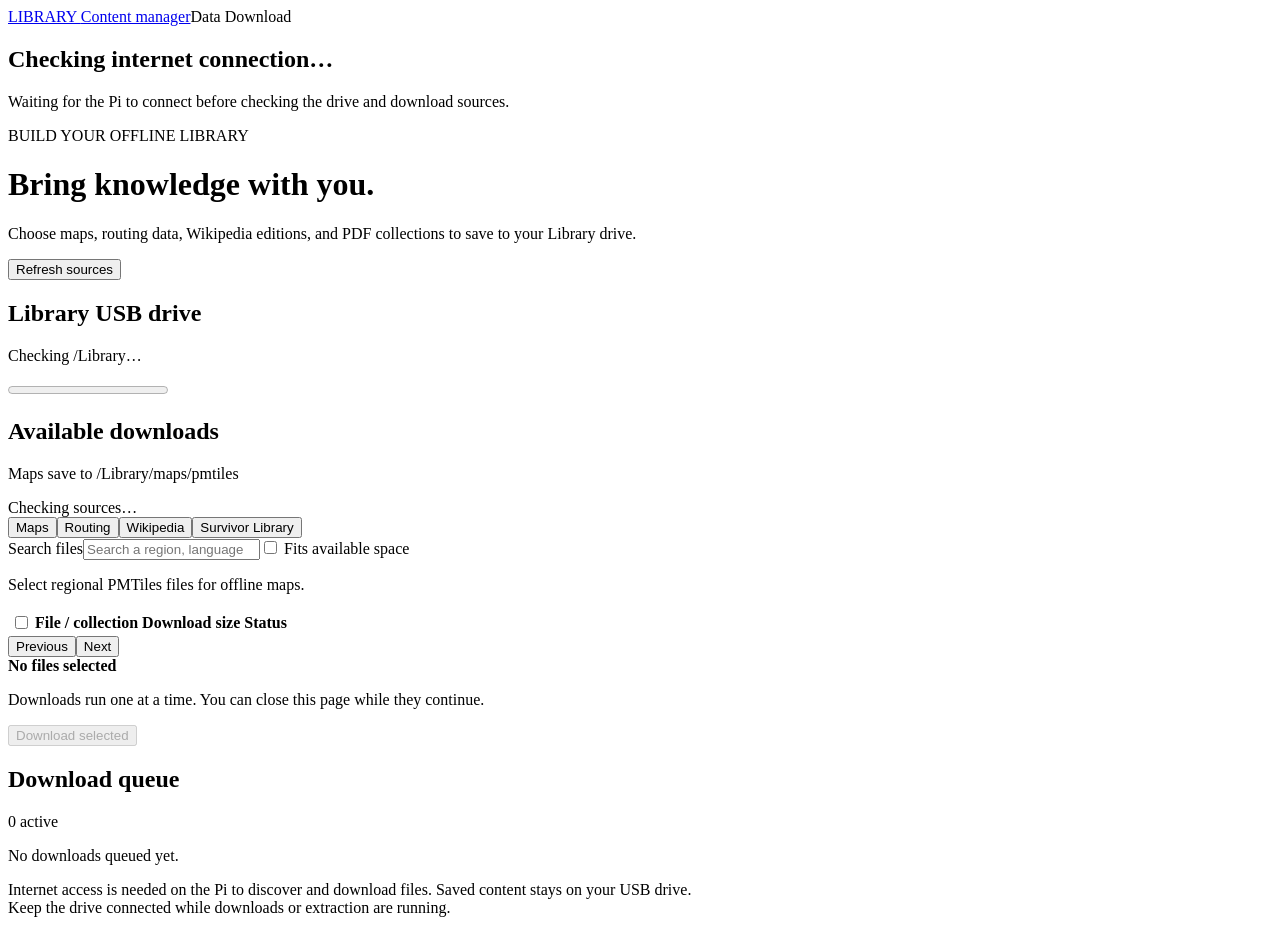
==== setup_library/files/containers/data_download/static/index.html @ addab9d7 "update for route info for data download" ====
<!doctype html>
<html lang="en">
<head>
  <meta charset="utf-8">
  <meta name="viewport" content="width=device-width, initial-scale=1">
  <title>Library Data Download</title>
  <link rel="stylesheet" href="/style.css">
  <script src="/app.js" defer></script>
</head>
<body>
  <header><div class="wrap topbar"><a id="home" href="/">LIBRARY <span>Content manager</span></a><span class="badge">Data Download</span></div></header>
  <main class="wrap">
    <section id="internet-status" class="panel" role="status" aria-live="polite"><h2 id="internet-message">Checking internet connection…</h2><p id="internet-detail">Waiting for the Pi to connect before checking the drive and download sources.</p></section>
    <div class="heading"><div><p class="eyebrow">BUILD YOUR OFFLINE LIBRARY</p><h1>Bring knowledge with you.</h1><p>Choose maps, routing data, Wikipedia editions, and PDF collections to save to your Library drive.</p></div><button id="refresh" class="secondary">Refresh sources</button></div>
    <section class="panel storage" aria-labelledby="storage-title">
      <div><h2 id="storage-title">Library USB drive</h2><p id="storage-text">Checking /Library…</p></div>
      <div class="meter"><progress id="storage-meter" max="100" value="0" aria-label="Storage used"></progress><p id="storage-detail"></p></div>
    </section>
    <div id="notice" role="alert" hidden></div>
    <section class="sources" id="sources" aria-label="Download sources"></section>
    <section class="panel" aria-labelledby="catalog-title">
      <div class="section-heading"><div><h2 id="catalog-title">Available downloads</h2><p id="destination">Maps save to /Library/maps/pmtiles</p></div><span id="count" class="badge">Checking sources…</span></div>
      <div class="tabs" role="group" aria-label="Content type"><button data-source="maps" aria-pressed="true">Maps</button><button data-source="routing" aria-pressed="false">Routing</button><button data-source="wiki" aria-pressed="false">Wikipedia</button><button data-source="survivor" aria-pressed="false">Survivor Library</button></div>
      <div class="filters"><label class="search">Search files<input id="search" type="search" placeholder="Search a region, language code, or category"></label><label><input id="fits" type="checkbox"> Fits available space</label><label id="latest-label" hidden><input id="latest" type="checkbox" checked> Latest editions only</label></div>
      <p class="hint" id="source-hint">Select regional PMTiles files for offline maps.</p>
      <div class="table-scroll"><table><thead><tr><th scope="col"><input id="select-page" type="checkbox" aria-label="Select eligible files on this page"></th><th scope="col">File / collection</th><th scope="col">Download size</th><th scope="col">Status</th></tr></thead><tbody id="files"></tbody></table></div>
      <div class="pager"><button id="previous" class="secondary">Previous</button><span id="page"></span><button id="next" class="secondary">Next</button></div>
      <div class="selection"><div><strong id="selected">No files selected</strong><p>Downloads run one at a time. You can close this page while they continue.</p></div><button id="download" disabled>Download selected</button></div>
    </section>
    <section class="panel" id="routing-panel" aria-labelledby="routing-title" hidden>
      <h2 id="routing-title">Choose your routing region</h2>
      <p>Download a region above, then choose it below. One region is active at a time. Switching the displayed map does not switch routing.</p>
      <p id="routing-status" role="status"></p>
      <div id="routing-downloads"></div>
      <p>After choosing a region, shut down and restart the Library. Building directions can take time and needs extra USB space and RAM. A large state may not import on a small Pi.</p>
    </section>
    <section class="panel" aria-labelledby="queue-title"><div class="section-heading"><h2 id="queue-title">Download queue</h2><span id="queue-count" class="badge">0 active</span></div><div id="jobs"><p>No downloads queued yet.</p></div></section>
    <footer>Internet access is needed on the Pi to discover and download files. Saved content stays on your USB drive.<br>Keep the drive connected while downloads or extraction are running.</footer>
  </main>
  <dialog id="restart-reminder" aria-labelledby="restart-title" aria-describedby="restart-message">
    <h2 id="restart-title">Restart the Library to use your new files</h2>
    <p id="restart-message">New files have been downloaded. Please shut down the Library using its Shutdown option, then start it again so the new files become available.</p>
    <p>For routing downloads, first choose <strong>Use after restart</strong> in the Routing tab. Downloading a region alone does not activate it.</p>
    <p>Wait for shutdown to finish before turning the Library back on. Routing may take time to build on startup.</p>
    <form method="dialog"><button autofocus>OK, I'll restart later</button></form>
  </dialog>
</body>
</html>
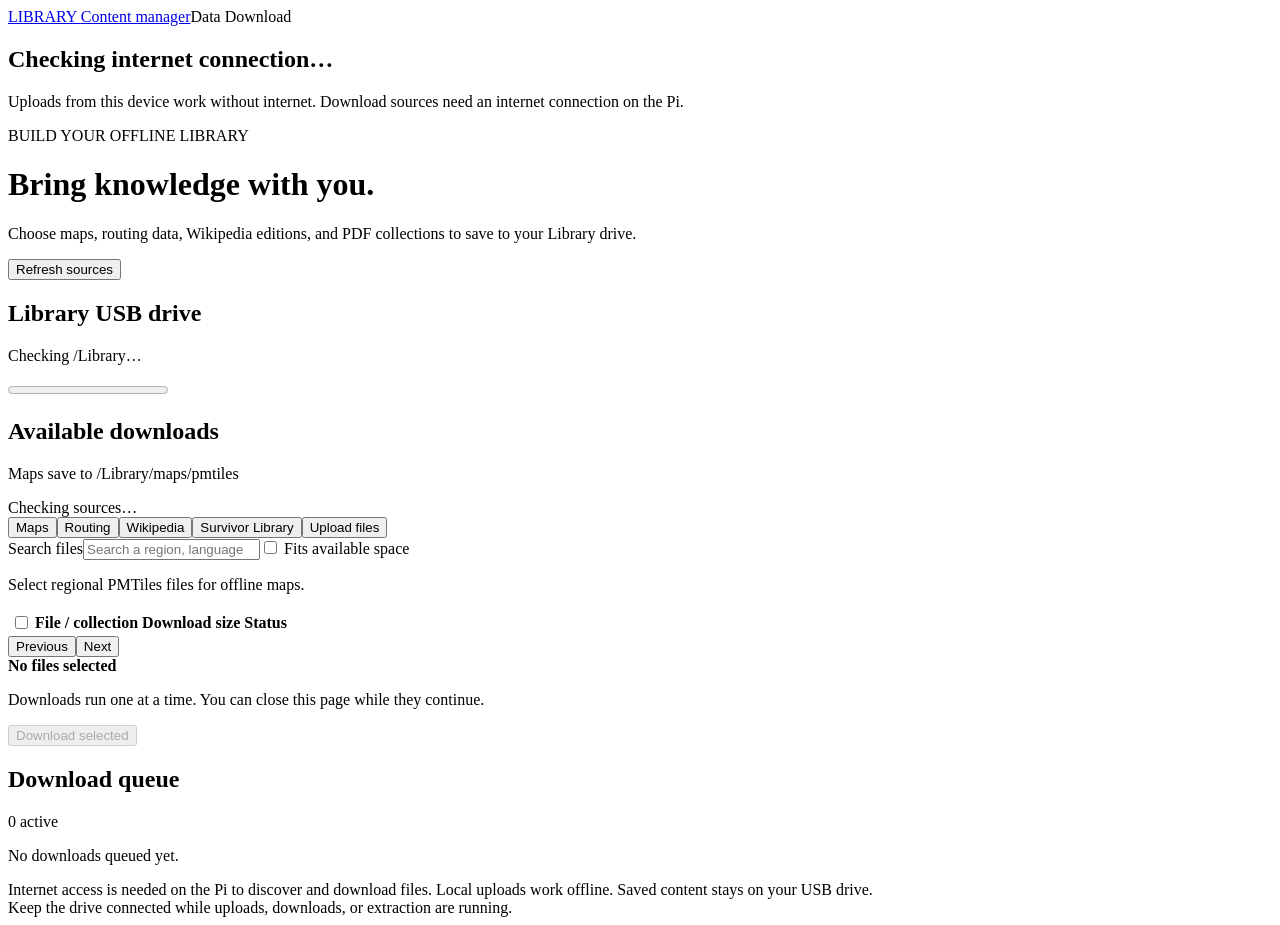
==== commit 52a9ff7f: "updated the data downloader" ====
--- a/setup_library/files/containers/data_download/static/index.html
+++ b/setup_library/files/containers/data_download/static/index.html
@@ -10,7 +10,7 @@
 <body>
   <header><div class="wrap topbar"><a id="home" href="/">LIBRARY <span>Content manager</span></a><span class="badge">Data Download</span></div></header>
   <main class="wrap">
-    <section id="internet-status" class="panel" role="status" aria-live="polite"><h2 id="internet-message">Checking internet connection…</h2><p id="internet-detail">Waiting for the Pi to connect before checking the drive and download sources.</p></section>
+    <section id="internet-status" class="panel" role="status" aria-live="polite"><h2 id="internet-message">Checking internet connection…</h2><p id="internet-detail">Uploads from this device work without internet. Download sources need an internet connection on the Pi.</p></section>
     <div class="heading"><div><p class="eyebrow">BUILD YOUR OFFLINE LIBRARY</p><h1>Bring knowledge with you.</h1><p>Choose maps, routing data, Wikipedia editions, and PDF collections to save to your Library drive.</p></div><button id="refresh" class="secondary">Refresh sources</button></div>
     <section class="panel storage" aria-labelledby="storage-title">
       <div><h2 id="storage-title">Library USB drive</h2><p id="storage-text">Checking /Library…</p></div>
@@ -20,12 +20,35 @@
     <section class="sources" id="sources" aria-label="Download sources"></section>
     <section class="panel" aria-labelledby="catalog-title">
       <div class="section-heading"><div><h2 id="catalog-title">Available downloads</h2><p id="destination">Maps save to /Library/maps/pmtiles</p></div><span id="count" class="badge">Checking sources…</span></div>
-      <div class="tabs" role="group" aria-label="Content type"><button data-source="maps" aria-pressed="true">Maps</button><button data-source="routing" aria-pressed="false">Routing</button><button data-source="wiki" aria-pressed="false">Wikipedia</button><button data-source="survivor" aria-pressed="false">Survivor Library</button></div>
+      <div class="tabs" role="group" aria-label="Content type"><button data-source="maps" aria-pressed="true">Maps</button><button data-source="routing" aria-pressed="false">Routing</button><button data-source="wiki" aria-pressed="false">Wikipedia</button><button data-source="survivor" aria-pressed="false">Survivor Library</button><button data-source="upload" aria-pressed="false">Upload files</button></div>
+      <div id="download-panel">
       <div class="filters"><label class="search">Search files<input id="search" type="search" placeholder="Search a region, language code, or category"></label><label><input id="fits" type="checkbox"> Fits available space</label><label id="latest-label" hidden><input id="latest" type="checkbox" checked> Latest editions only</label></div>
       <p class="hint" id="source-hint">Select regional PMTiles files for offline maps.</p>
       <div class="table-scroll"><table><thead><tr><th scope="col"><input id="select-page" type="checkbox" aria-label="Select eligible files on this page"></th><th scope="col">File / collection</th><th scope="col">Download size</th><th scope="col">Status</th></tr></thead><tbody id="files"></tbody></table></div>
       <div class="pager"><button id="previous" class="secondary">Previous</button><span id="page"></span><button id="next" class="secondary">Next</button></div>
       <div class="selection"><div><strong id="selected">No files selected</strong><p>Downloads run one at a time. You can close this page while they continue.</p></div><button id="download" disabled>Download selected</button></div>
+      </div>
+      <section id="upload-panel" aria-label="Upload files" hidden>
+        <fieldset id="upload-controls">
+          <legend>Choose where to save your files</legend>
+          <div class="upload-types">
+            <label><input type="radio" name="upload-category" value="music" checked> Music files</label>
+            <label><input type="radio" name="upload-category" value="data"> Data files</label>
+            <label><input type="radio" name="upload-category" value="ebooks"> Ebooks</label>
+          </div>
+          <p id="upload-destination">Saves to /Library/music</p>
+          <div class="upload-pickers">
+            <label>Single or multiple files<input id="upload-files" type="file" multiple></label>
+            <label>A folder<input id="upload-folder" type="file" webkitdirectory multiple></label>
+          </div>
+        </fieldset>
+        <p class="hint">Folder structure is preserved. ZIP files are extracted in their destination folder, then removed. Existing files are kept; matching names cause an error. Extraction needs extra free space. Empty folders selected from your device are not uploaded.</p>
+        <ul id="upload-list" aria-label="Selected upload files"></ul>
+        <p id="upload-readiness" class="hint" role="status"></p>
+        <div class="selection"><div><strong id="upload-selected">No files selected</strong><p>Keep this page open and the USB drive connected until uploads finish.</p></div><button id="upload-start" disabled>Upload selected</button></div>
+        <progress id="upload-progress" max="100" value="0" aria-label="Upload progress" hidden></progress>
+        <p id="upload-status" role="status" aria-live="polite"></p>
+      </section>
     </section>
     <section class="panel" id="routing-panel" aria-labelledby="routing-title" hidden>
       <h2 id="routing-title">Choose your routing region</h2>
@@ -35,14 +58,20 @@
       <p>After choosing a region, shut down and restart the Library. Building directions can take time and needs extra USB space and RAM. A large state may not import on a small Pi.</p>
     </section>
     <section class="panel" aria-labelledby="queue-title"><div class="section-heading"><h2 id="queue-title">Download queue</h2><span id="queue-count" class="badge">0 active</span></div><div id="jobs"><p>No downloads queued yet.</p></div></section>
-    <footer>Internet access is needed on the Pi to discover and download files. Saved content stays on your USB drive.<br>Keep the drive connected while downloads or extraction are running.</footer>
+    <footer>Internet access is needed on the Pi to discover and download files. Local uploads work offline. Saved content stays on your USB drive.<br>Keep the drive connected while uploads, downloads, or extraction are running.</footer>
   </main>
+  <dialog id="music-reminder" aria-labelledby="music-reminder-title" aria-describedby="music-reminder-message">
+    <h2 id="music-reminder-title">Scan your uploaded music</h2>
+    <p id="music-reminder-message">In the music player, click on the Gear icon on the right → Scanner → Scan Now → click on Albums and refresh the browser for your music to show up.</p>
+    <form method="dialog"><button autofocus>Got it</button></form>
+  </dialog>
   <dialog id="restart-reminder" aria-labelledby="restart-title" aria-describedby="restart-message">
     <h2 id="restart-title">Restart the Library to use your new files</h2>
-    <p id="restart-message">New files have been downloaded. Please shut down the Library using its Shutdown option, then start it again so the new files become available.</p>
+    <p id="restart-message">New files have been saved. Restart the Library so the new files become available.</p>
     <p>For routing downloads, first choose <strong>Use after restart</strong> in the Routing tab. Downloading a region alone does not activate it.</p>
-    <p>Wait for shutdown to finish before turning the Library back on. Routing may take time to build on startup.</p>
-    <form method="dialog"><button autofocus>OK, I'll restart later</button></form>
+    <p>Restart Library stops the containers gracefully and reboots automatically. Keep the power connected. Routing may take time to build on startup.</p>
+    <p id="restart-status" role="status"></p>
+    <form method="dialog"><button class="secondary" autofocus>I'll restart later</button> <button type="button" id="restart-now" disabled>Restart Library</button></form>
   </dialog>
 </body>
 </html>
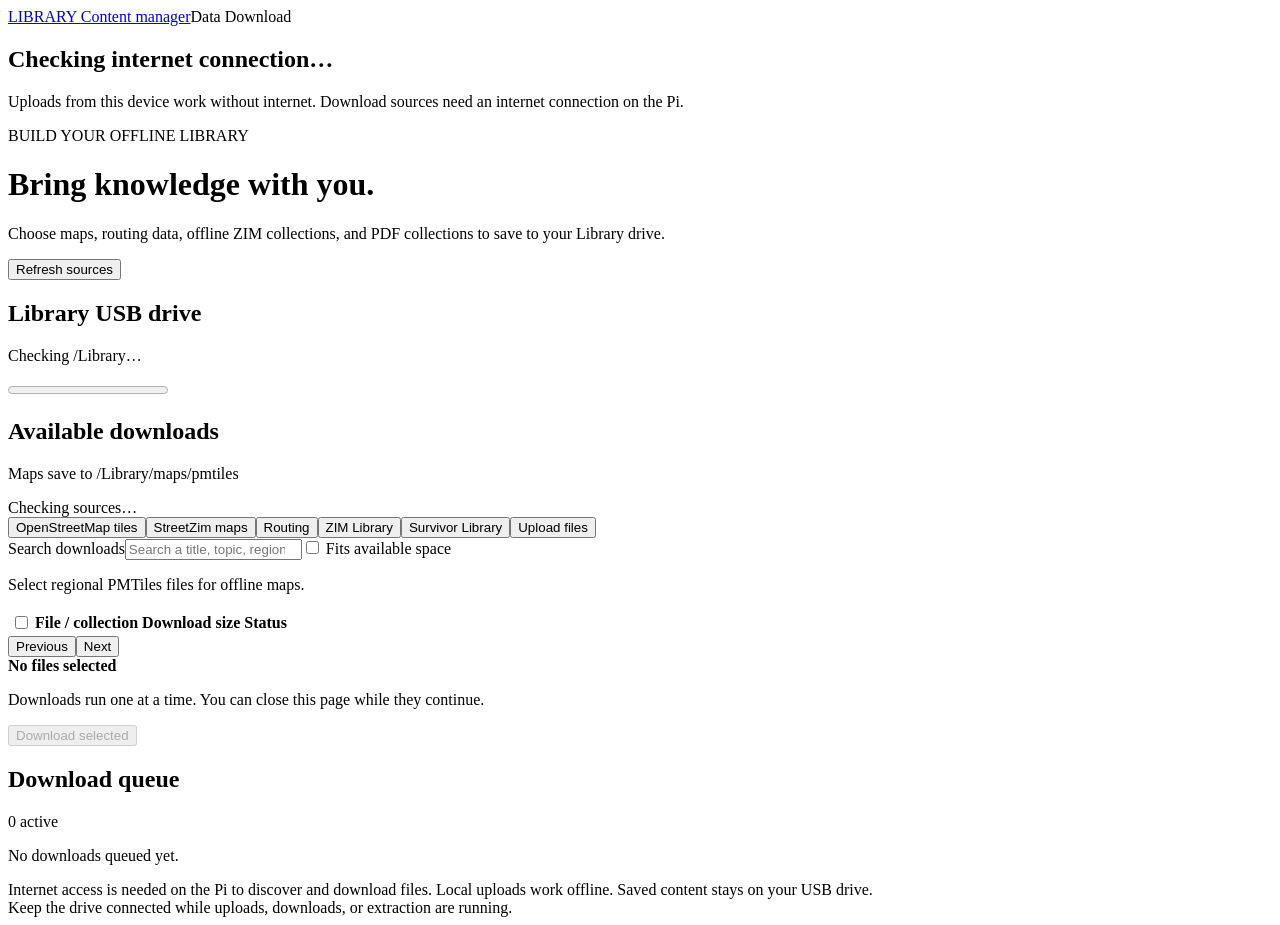
==== commit 64ac41e7: "updated docs, added Street Zim with GPS support, updated download section for new street zim, added " ====
--- a/setup_library/files/containers/data_download/static/index.html
+++ b/setup_library/files/containers/data_download/static/index.html
@@ -11,7 +11,7 @@
   <header><div class="wrap topbar"><a id="home" href="/">LIBRARY <span>Content manager</span></a><span class="badge">Data Download</span></div></header>
   <main class="wrap">
     <section id="internet-status" class="panel" role="status" aria-live="polite"><h2 id="internet-message">Checking internet connection…</h2><p id="internet-detail">Uploads from this device work without internet. Download sources need an internet connection on the Pi.</p></section>
-    <div class="heading"><div><p class="eyebrow">BUILD YOUR OFFLINE LIBRARY</p><h1>Bring knowledge with you.</h1><p>Choose maps, routing data, Wikipedia editions, and PDF collections to save to your Library drive.</p></div><button id="refresh" class="secondary">Refresh sources</button></div>
+    <div class="heading"><div><p class="eyebrow">BUILD YOUR OFFLINE LIBRARY</p><h1>Bring knowledge with you.</h1><p>Choose maps, routing data, offline ZIM collections, and PDF collections to save to your Library drive.</p></div><button id="refresh" class="secondary">Refresh sources</button></div>
     <section class="panel storage" aria-labelledby="storage-title">
       <div><h2 id="storage-title">Library USB drive</h2><p id="storage-text">Checking /Library…</p></div>
       <div class="meter"><progress id="storage-meter" max="100" value="0" aria-label="Storage used"></progress><p id="storage-detail"></p></div>
@@ -20,9 +20,13 @@
     <section class="sources" id="sources" aria-label="Download sources"></section>
     <section class="panel" aria-labelledby="catalog-title">
       <div class="section-heading"><div><h2 id="catalog-title">Available downloads</h2><p id="destination">Maps save to /Library/maps/pmtiles</p></div><span id="count" class="badge">Checking sources…</span></div>
-      <div class="tabs" role="group" aria-label="Content type"><button data-source="maps" aria-pressed="true">Maps</button><button data-source="routing" aria-pressed="false">Routing</button><button data-source="wiki" aria-pressed="false">Wikipedia</button><button data-source="survivor" aria-pressed="false">Survivor Library</button><button data-source="upload" aria-pressed="false">Upload files</button></div>
+      <div class="tabs" role="group" aria-label="Content type"><button data-source="maps" aria-pressed="true">OpenStreetMap tiles</button><button data-source="streetzim" aria-pressed="false">StreetZim maps</button><button data-source="routing" aria-pressed="false">Routing</button><button data-source="wiki" aria-pressed="false">ZIM Library</button><button data-source="survivor" aria-pressed="false">Survivor Library</button><button data-source="upload" aria-pressed="false">Upload files</button></div>
       <div id="download-panel">
-      <div class="filters"><label class="search">Search files<input id="search" type="search" placeholder="Search a region, language code, or category"></label><label><input id="fits" type="checkbox"> Fits available space</label><label id="latest-label" hidden><input id="latest" type="checkbox" checked> Latest editions only</label></div>
+      <div class="filters"><label class="search">Search downloads<input id="search" type="search" placeholder="Search a title, topic, region, or language"></label><label><input id="fits" type="checkbox"> Fits available space</label><label id="latest-label" hidden><input id="latest" type="checkbox" checked> Latest editions only</label></div>
+      <div id="zim-filters" class="filters zim-filters" hidden>
+        <label>Language<select id="zim-language"><option value="">All languages</option><option value="eng" selected>English</option></select></label>
+        <label>Collection<select id="zim-category"><option value="">All collections</option></select></label>
+      </div>
       <p class="hint" id="source-hint">Select regional PMTiles files for offline maps.</p>
       <div class="table-scroll"><table><thead><tr><th scope="col"><input id="select-page" type="checkbox" aria-label="Select eligible files on this page"></th><th scope="col">File / collection</th><th scope="col">Download size</th><th scope="col">Status</th></tr></thead><tbody id="files"></tbody></table></div>
       <div class="pager"><button id="previous" class="secondary">Previous</button><span id="page"></span><button id="next" class="secondary">Next</button></div>
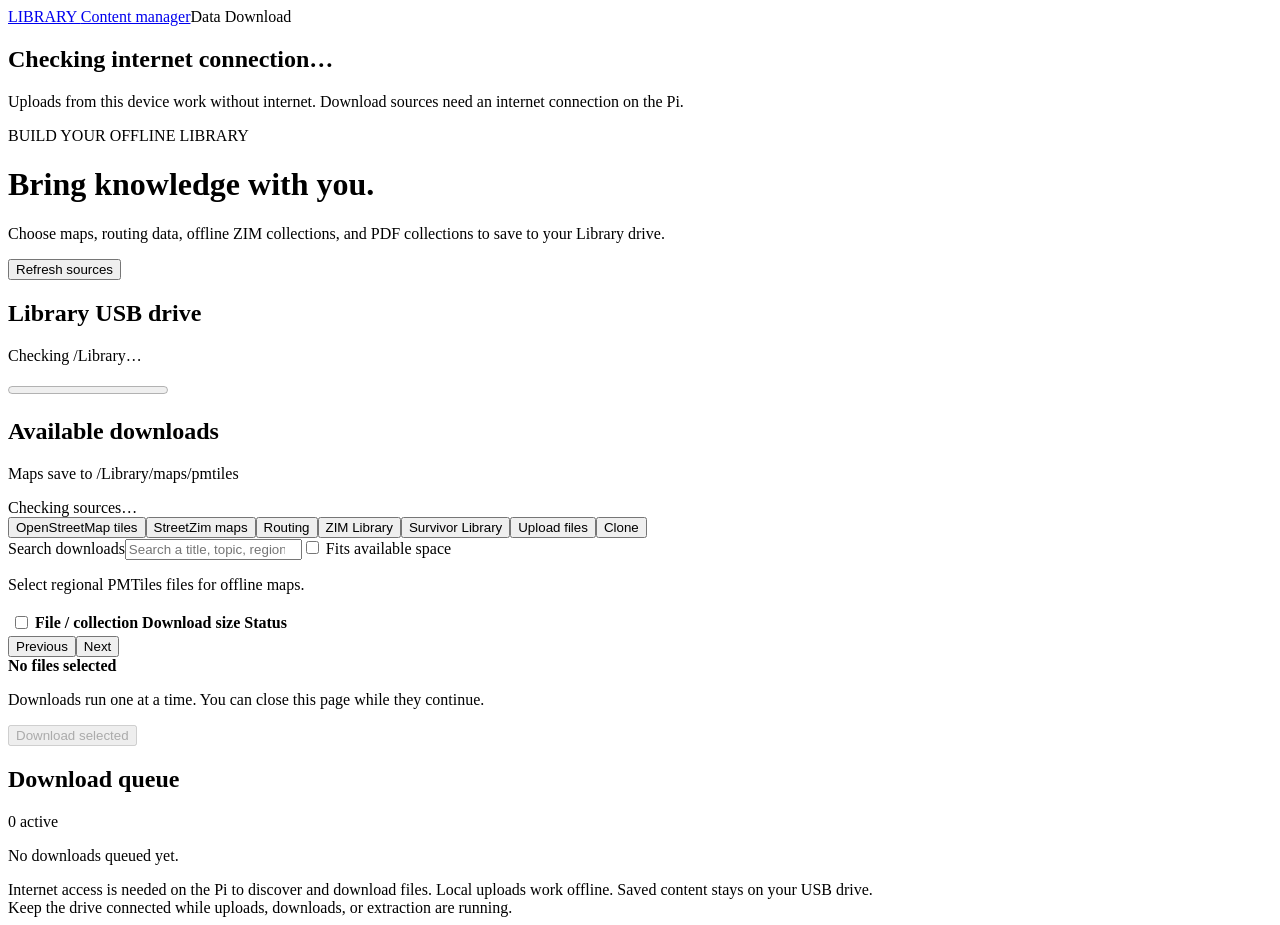
==== commit ac80fcaa: "added clonning under the Downloads, it can clone the sd card os or the usb, need to do a git pull to" ====
--- a/setup_library/files/containers/data_download/static/index.html
+++ b/setup_library/files/containers/data_download/static/index.html
@@ -20,7 +20,7 @@
     <section class="sources" id="sources" aria-label="Download sources"></section>
     <section class="panel" aria-labelledby="catalog-title">
       <div class="section-heading"><div><h2 id="catalog-title">Available downloads</h2><p id="destination">Maps save to /Library/maps/pmtiles</p></div><span id="count" class="badge">Checking sources…</span></div>
-      <div class="tabs" role="group" aria-label="Content type"><button data-source="maps" aria-pressed="true">OpenStreetMap tiles</button><button data-source="streetzim" aria-pressed="false">StreetZim maps</button><button data-source="routing" aria-pressed="false">Routing</button><button data-source="wiki" aria-pressed="false">ZIM Library</button><button data-source="survivor" aria-pressed="false">Survivor Library</button><button data-source="upload" aria-pressed="false">Upload files</button></div>
+      <div class="tabs" role="group" aria-label="Content type"><button data-source="maps" aria-pressed="true">OpenStreetMap tiles</button><button data-source="streetzim" aria-pressed="false">StreetZim maps</button><button data-source="routing" aria-pressed="false">Routing</button><button data-source="wiki" aria-pressed="false">ZIM Library</button><button data-source="survivor" aria-pressed="false">Survivor Library</button><button data-source="upload" aria-pressed="false">Upload files</button><button data-source="clone" aria-pressed="false">Clone</button></div>
       <div id="download-panel">
       <div class="filters"><label class="search">Search downloads<input id="search" type="search" placeholder="Search a title, topic, region, or language"></label><label><input id="fits" type="checkbox"> Fits available space</label><label id="latest-label" hidden><input id="latest" type="checkbox" checked> Latest editions only</label></div>
       <div id="zim-filters" class="filters zim-filters" hidden>
@@ -32,6 +32,18 @@
       <div class="pager"><button id="previous" class="secondary">Previous</button><span id="page"></span><button id="next" class="secondary">Next</button></div>
       <div class="selection"><div><strong id="selected">No files selected</strong><p>Downloads run one at a time. You can close this page while they continue.</p></div><button id="download" disabled>Download selected</button></div>
       </div>
+      <section id="clone-panel" aria-label="Clone a drive" hidden>
+        <h3>Make a copy of your Library</h3>
+        <p>Choose what to copy, then plug a spare SD card in a USB SD adapter, or a spare USB stick, into the Library Pi.</p>
+        <label>Copy from <select id="clone-source"><option value="sd">SD card (bootable system)</option><option value="usb">Library_USB (content drive)</option></select></label>
+        <p>The destination only needs room for the used data plus filesystem overhead, even if the source drive is much larger. The SD copy does not include the separate Library_USB content drive.</p>
+        <p><strong>All data on the selected destination will be erased.</strong> Only unused, unmounted USB destinations are offered. The running SD card and Library_USB drive are protected.</p>
+        <button id="clone-scan" class="secondary">Scan for destination</button>
+        <p id="clone-capacity"></p>
+        <div id="clone-targets"></div>
+        <p id="clone-status" role="status" aria-live="polite"></p>
+        <p>Finish transfers first. Library readers will stop during the copy and start again afterward. Keep power and both drives connected until completion. You can close this page and return to check progress. Remove the finished clone before restarting.</p>
+      </section>
       <section id="upload-panel" aria-label="Upload files" hidden>
         <fieldset id="upload-controls">
           <legend>Choose where to save your files</legend>
